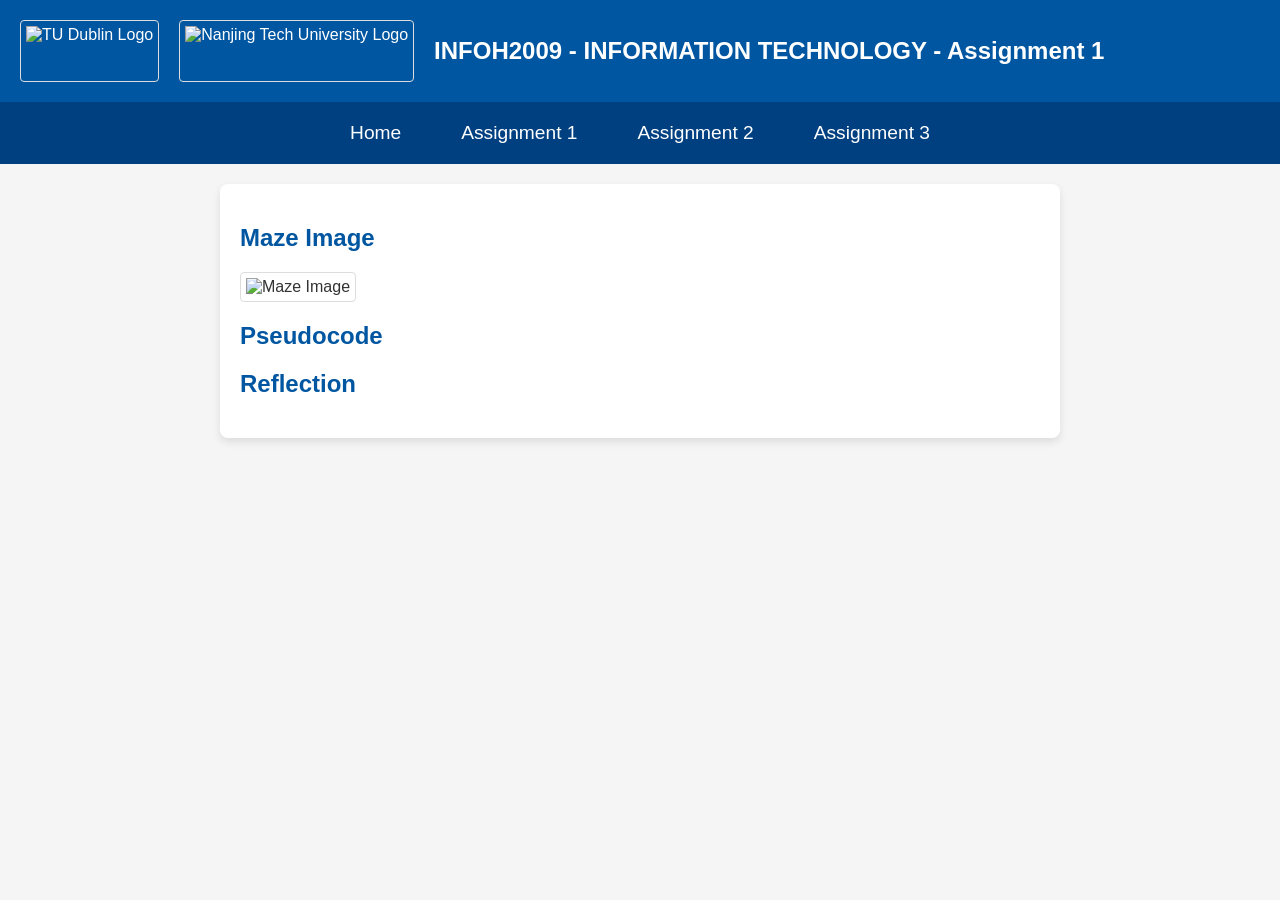
==== assignment2.html @ a0e151d5 "Update assignment2.html" ====
<!DOCTYPE html>
<html lang="en">
<head>
    <meta charset="UTF-8">
    <meta name="viewport" content="width=device-width, initial-scale=1.0">
    <title>INFOH2009 - Assignment 1</title>
    <link rel="stylesheet" href="style.css">
</head>
<body>
    <header>
        <img src="https://www.ieabroad.com/wp-content/uploads/TUD.png" alt="TU Dublin Logo">
        <img src="https://upload.wikimedia.org/wikipedia/en/b/b2/Nanjing_University_of_Technology_logo.png" alt="Nanjing Tech University Logo">
        <h1>INFOH2009 - INFORMATION TECHNOLOGY - Assignment 1</h1>
    </header>
    <nav>
        <ul>
            <li><a href="index.html">Home</a></li>
            <li><a href="assignment1.html">Assignment 1</a></li>
            <li><a href="assignment2.html">Assignment 2</a></li>
            <li><a href="assignment3.html">Assignment 3</a></li>

        </ul>
    </nav>
    <main>
        <section>
            <h2>Maze Image</h2>
            <img src="https://printablecreative.com/wp-content/themes/pct/maze-generator/server/maze.php?ref=-549911581&uid=OC4yMjMuMTMuODc=&size=10&corridor=10&difficulty=0&shape=square&output=svg&endpoints=0&solution=0" alt="Maze Image">
        </section>
        <section>
            <h2>Pseudocode</h2>
            <p id="START
            GO FORWARDS 10 cm
            TURN LEFT 90 degrees
            GO FORWARDS 10 cm
            TURN RIGHT 90 degrees
            GO FORWARDS 10 cm
            TURN LEFT 90 degrees
            GO FORWARDS 70 cm
            TURN RIGHT 90 degrees
            GO FORWARDS 30 cm
            TURN LEFT 90 degrees
            GO FORWARDS 10 cm
            TURN RIGHT 90 degrees
            GO FORWARDS 10 cm
            TURN RIGHT 90 degrees
            GO FORWARDS 20 cm
            TURN RIGHT 90 degrees
            GO FORWARDS 20 cm
            TURN LEFT 90 degrees
            GO FORWARDS 10 cm
            TURN LEFT 90 degrees
            GO FORWARDS 30 cm
            TURN LEFT 90 degrees
            GO FORWARDS 10 cm
            TURN RIGHT 90 degrees
            GO FORWARDS 10 cm
            TURN RIGHT 90 degrees
            GO FORWARDS 10 cm
            TURN LEFT 90 degrees
            GO FORWARDS 20 cm
            TURN LEFT 90 degrees
            GO FORWARDS 10 cm
            TURN LEFT 90 degrees
            GO FORWARDS 10 cm
            TURN RIGHT 90 degrees
            GO FORWARDS 10 cm
            TURN RIGHT 90 degrees
            GO FORWARDS 10 cm
            TURN LEFT 90 degrees
            GO FORWARDS 10 cm
            TURN RIGHT 90 degrees
            GO FORWARDS 10 cm
            FINISH"><!-- Add your pseudocode --></p>
        </section>
        <section>
            <h2>Reflection</h2>
            <p><!-- Add your reflection here --></p>
        </section>
    </main>
</body>
</html>
---- style.css ----
body {
    font-family: Arial, sans-serif;
    margin: 0;
    padding: 0;
    background-color: #f5f5f5;
    color: #333;
}

header {
    background-color: #0056a1;
    color: white;
    padding: 20px;
    display: flex;
    align-items: center;
}

header img {
    height: 50px;
    margin-right: 20px;
}

header h1 {
    margin: 0;
    font-size: 1.5em;
}

nav {
    background-color: #004080;
    padding: 10px;
}

nav ul {
    list-style-type: none;
    margin: 0;
    padding: 0;
    display: flex;
    justify-content: center;
}

nav ul li {
    margin: 0 15px;
}

nav ul li a {
    color: white;
    text-decoration: none;
    font-size: 1.2em;
    padding: 10px 15px;
    display: inline-block;
}

nav ul li a:hover {
    background-color: #003366;
    border-radius: 5px;
}

main {
    padding: 20px;
    max-width: 800px;
    margin: 20px auto;
    background: white;
    box-shadow: 0 4px 8px rgba(0, 0, 0, 0.1);
    border-radius: 8px;
}

#pseudocode {
    font-family: "Courier New", Courier, monospace;
    font-size: 14px;
    background-color: #f5f5f5; 
    color: #333; 
    padding: 4px 6px;
    border-radius: 4px;
    border: 1px solid #ddd;
    white-space: pre-wrap;
}

section {
    margin-bottom: 20px;
}

h2 {
    color: #0056A1;
}

img {
    max-width: 100%;
    height: auto;
    border: 1px solid #ddd;
    border-radius: 4px;
    padding: 5px;
}

textarea {
    width: 100%;
    height: 100px;
    padding: 10px;
    border: 1px solid #ddd;
    border-radius: 4px;
}
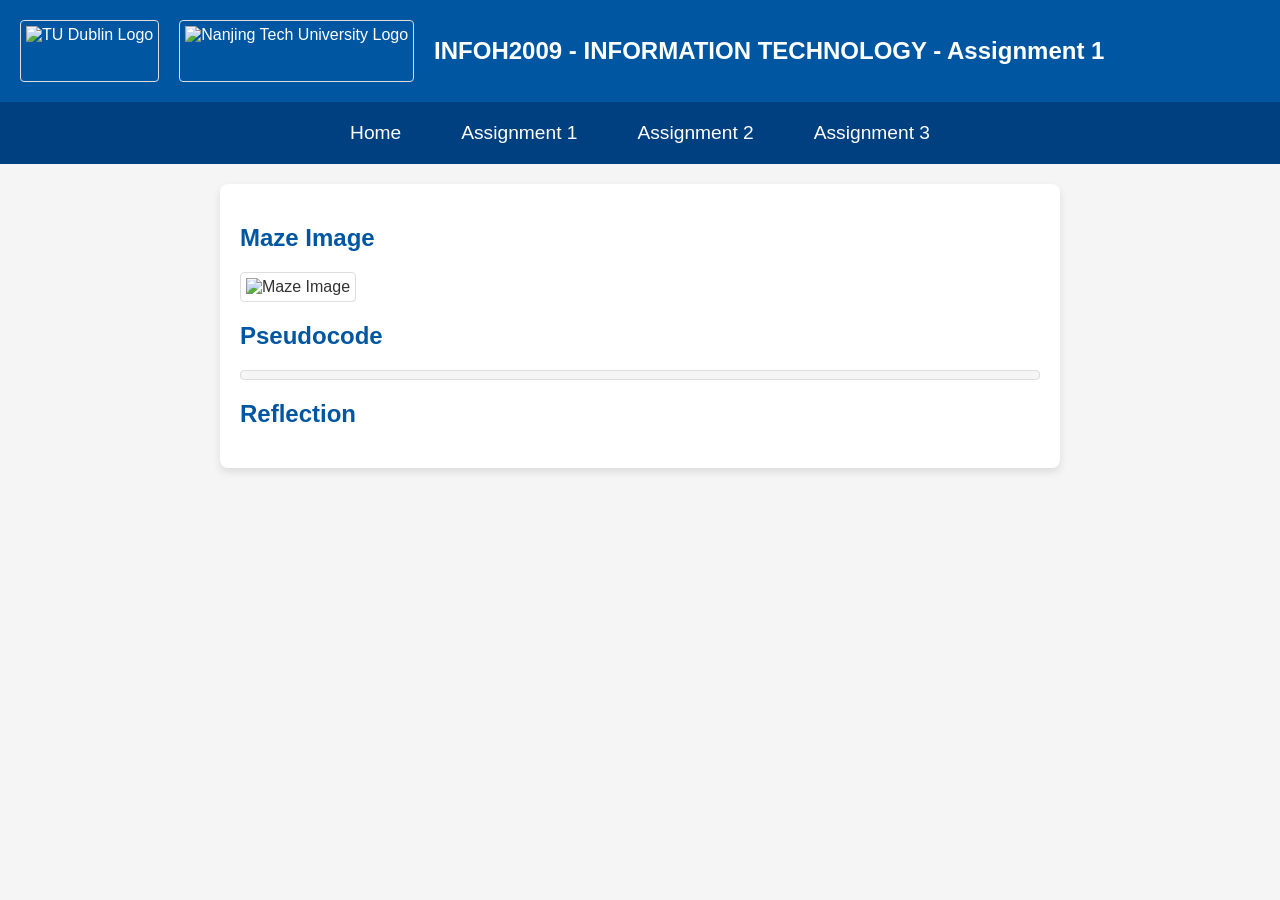
==== commit 43c7c1c7: "Update assignment2.html" ====
--- a/assignment2.html
+++ b/assignment2.html
@@ -28,49 +28,49 @@
         </section>
         <section>
             <h2>Pseudocode</h2>
-            <p id="START
-            GO FORWARDS 10 cm
-            TURN LEFT 90 degrees
-            GO FORWARDS 10 cm
-            TURN RIGHT 90 degrees
-            GO FORWARDS 10 cm
-            TURN LEFT 90 degrees
-            GO FORWARDS 70 cm
-            TURN RIGHT 90 degrees
-            GO FORWARDS 30 cm
-            TURN LEFT 90 degrees
-            GO FORWARDS 10 cm
-            TURN RIGHT 90 degrees
-            GO FORWARDS 10 cm
-            TURN RIGHT 90 degrees
-            GO FORWARDS 20 cm
-            TURN RIGHT 90 degrees
-            GO FORWARDS 20 cm
-            TURN LEFT 90 degrees
-            GO FORWARDS 10 cm
-            TURN LEFT 90 degrees
-            GO FORWARDS 30 cm
-            TURN LEFT 90 degrees
-            GO FORWARDS 10 cm
-            TURN RIGHT 90 degrees
-            GO FORWARDS 10 cm
-            TURN RIGHT 90 degrees
-            GO FORWARDS 10 cm
-            TURN LEFT 90 degrees
-            GO FORWARDS 20 cm
-            TURN LEFT 90 degrees
-            GO FORWARDS 10 cm
-            TURN LEFT 90 degrees
-            GO FORWARDS 10 cm
-            TURN RIGHT 90 degrees
-            GO FORWARDS 10 cm
-            TURN RIGHT 90 degrees
-            GO FORWARDS 10 cm
-            TURN LEFT 90 degrees
-            GO FORWARDS 10 cm
-            TURN RIGHT 90 degrees
-            GO FORWARDS 10 cm
-            FINISH"><!-- Add your pseudocode --></p>
+            <p id="pseudocode"><START
+                GO FORWARDS 10 cm
+                TURN LEFT 90 degrees
+                GO FORWARDS 10 cm
+                TURN RIGHT 90 degrees
+                GO FORWARDS 10 cm
+                TURN LEFT 90 degrees
+                GO FORWARDS 70 cm
+                TURN RIGHT 90 degrees
+                GO FORWARDS 30 cm
+                TURN LEFT 90 degrees
+                GO FORWARDS 10 cm
+                TURN RIGHT 90 degrees
+                GO FORWARDS 10 cm
+                TURN RIGHT 90 degrees
+                GO FORWARDS 20 cm
+                TURN RIGHT 90 degrees
+                GO FORWARDS 20 cm
+                TURN LEFT 90 degrees
+                GO FORWARDS 10 cm
+                TURN LEFT 90 degrees
+                GO FORWARDS 30 cm
+                TURN LEFT 90 degrees
+                GO FORWARDS 10 cm
+                TURN RIGHT 90 degrees
+                GO FORWARDS 10 cm
+                TURN RIGHT 90 degrees
+                GO FORWARDS 10 cm
+                TURN LEFT 90 degrees
+                GO FORWARDS 20 cm
+                TURN LEFT 90 degrees
+                GO FORWARDS 10 cm
+                TURN LEFT 90 degrees
+                GO FORWARDS 10 cm
+                TURN RIGHT 90 degrees
+                GO FORWARDS 10 cm
+                TURN RIGHT 90 degrees
+                GO FORWARDS 10 cm
+                TURN LEFT 90 degrees
+                GO FORWARDS 10 cm
+                TURN RIGHT 90 degrees
+                GO FORWARDS 10 cm
+                FINISH></p>
         </section>
         <section>
             <h2>Reflection</h2>
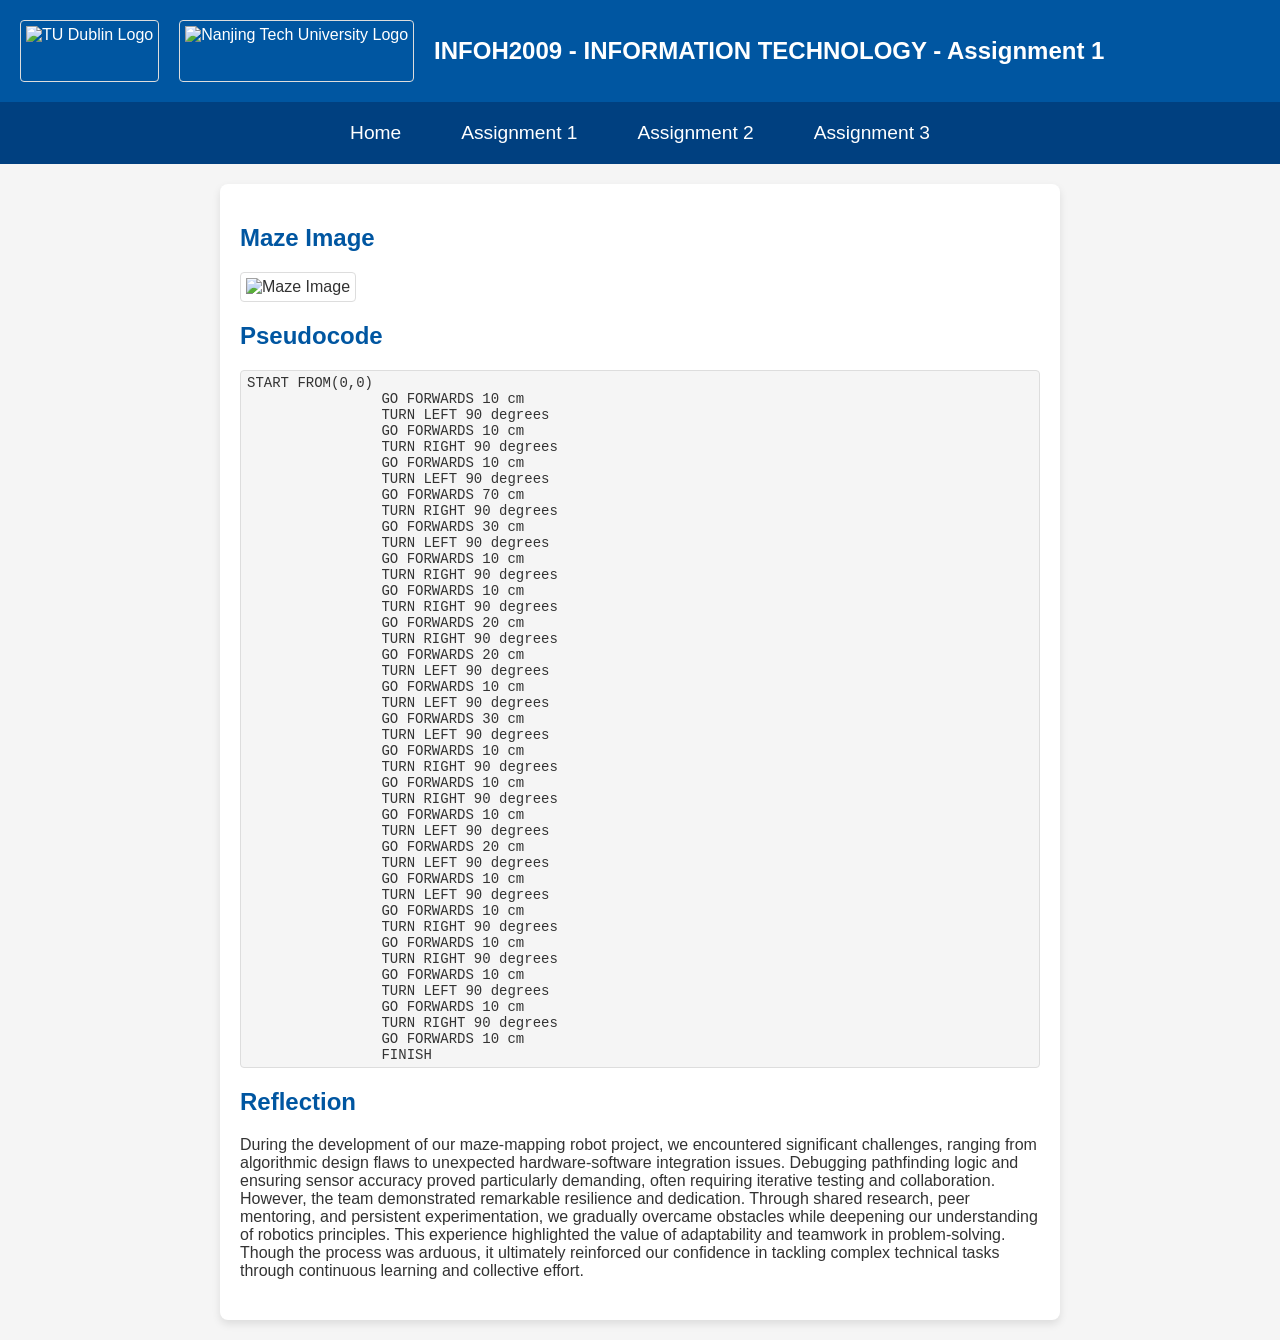
==== commit 21d2bdc8: "Update assignment2.html" ====
--- a/assignment2.html
+++ b/assignment2.html
@@ -28,7 +28,7 @@
         </section>
         <section>
             <h2>Pseudocode</h2>
-            <p id="pseudocode"><START
+            <p id="pseudocode">START FROM(0,0)
                 GO FORWARDS 10 cm
                 TURN LEFT 90 degrees
                 GO FORWARDS 10 cm
@@ -70,11 +70,11 @@
                 GO FORWARDS 10 cm
                 TURN RIGHT 90 degrees
                 GO FORWARDS 10 cm
-                FINISH></p>
+                FINISH</p>
         </section>
         <section>
             <h2>Reflection</h2>
-            <p><!-- Add your reflection here --></p>
+            <p>During the development of our maze-mapping robot project, we encountered significant challenges, ranging from algorithmic design flaws to unexpected hardware-software integration issues. Debugging pathfinding logic and ensuring sensor accuracy proved particularly demanding, often requiring iterative testing and collaboration. However, the team demonstrated remarkable resilience and dedication. Through shared research, peer mentoring, and persistent experimentation, we gradually overcame obstacles while deepening our understanding of robotics principles. This experience highlighted the value of adaptability and teamwork in problem-solving. Though the process was arduous, it ultimately reinforced our confidence in tackling complex technical tasks through continuous learning and collective effort.</p>
         </section>
     </main>
 </body>
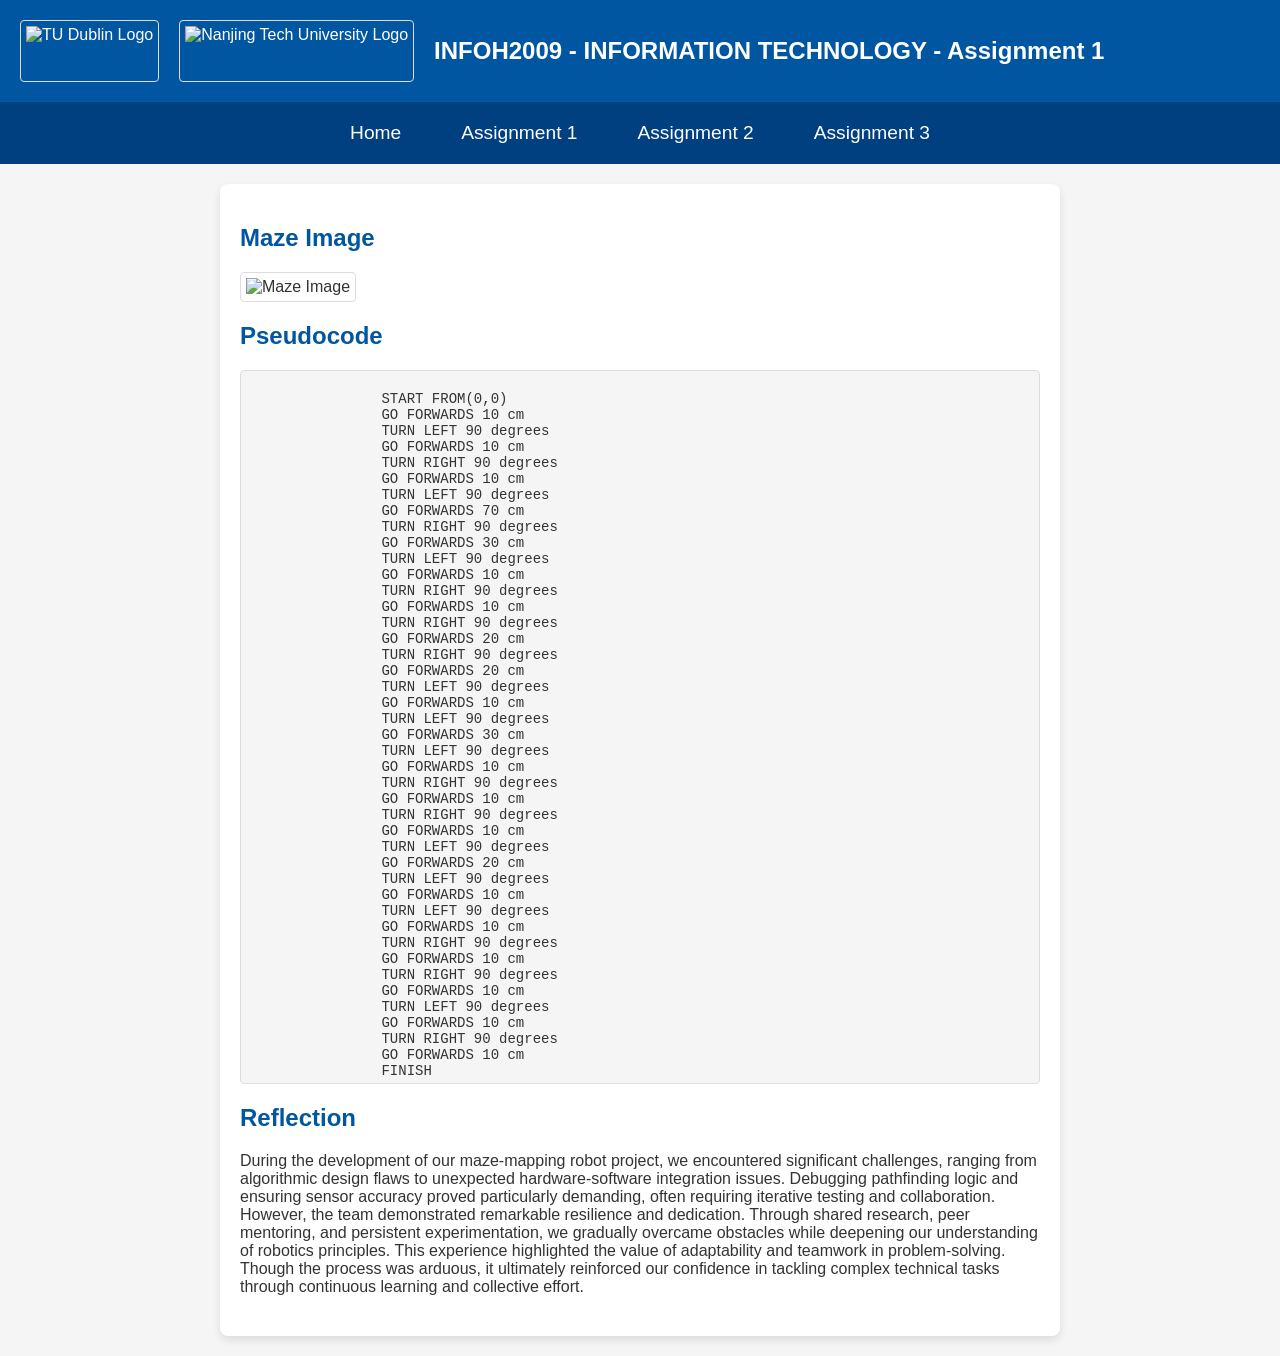
==== commit 0899eaf9: "Update assignment2.html" ====
--- a/assignment2.html
+++ b/assignment2.html
@@ -28,7 +28,8 @@
         </section>
         <section>
             <h2>Pseudocode</h2>
-            <p id="pseudocode">START FROM(0,0)
+            <p id="pseudocode">
+                START FROM(0,0)
                 GO FORWARDS 10 cm
                 TURN LEFT 90 degrees
                 GO FORWARDS 10 cm
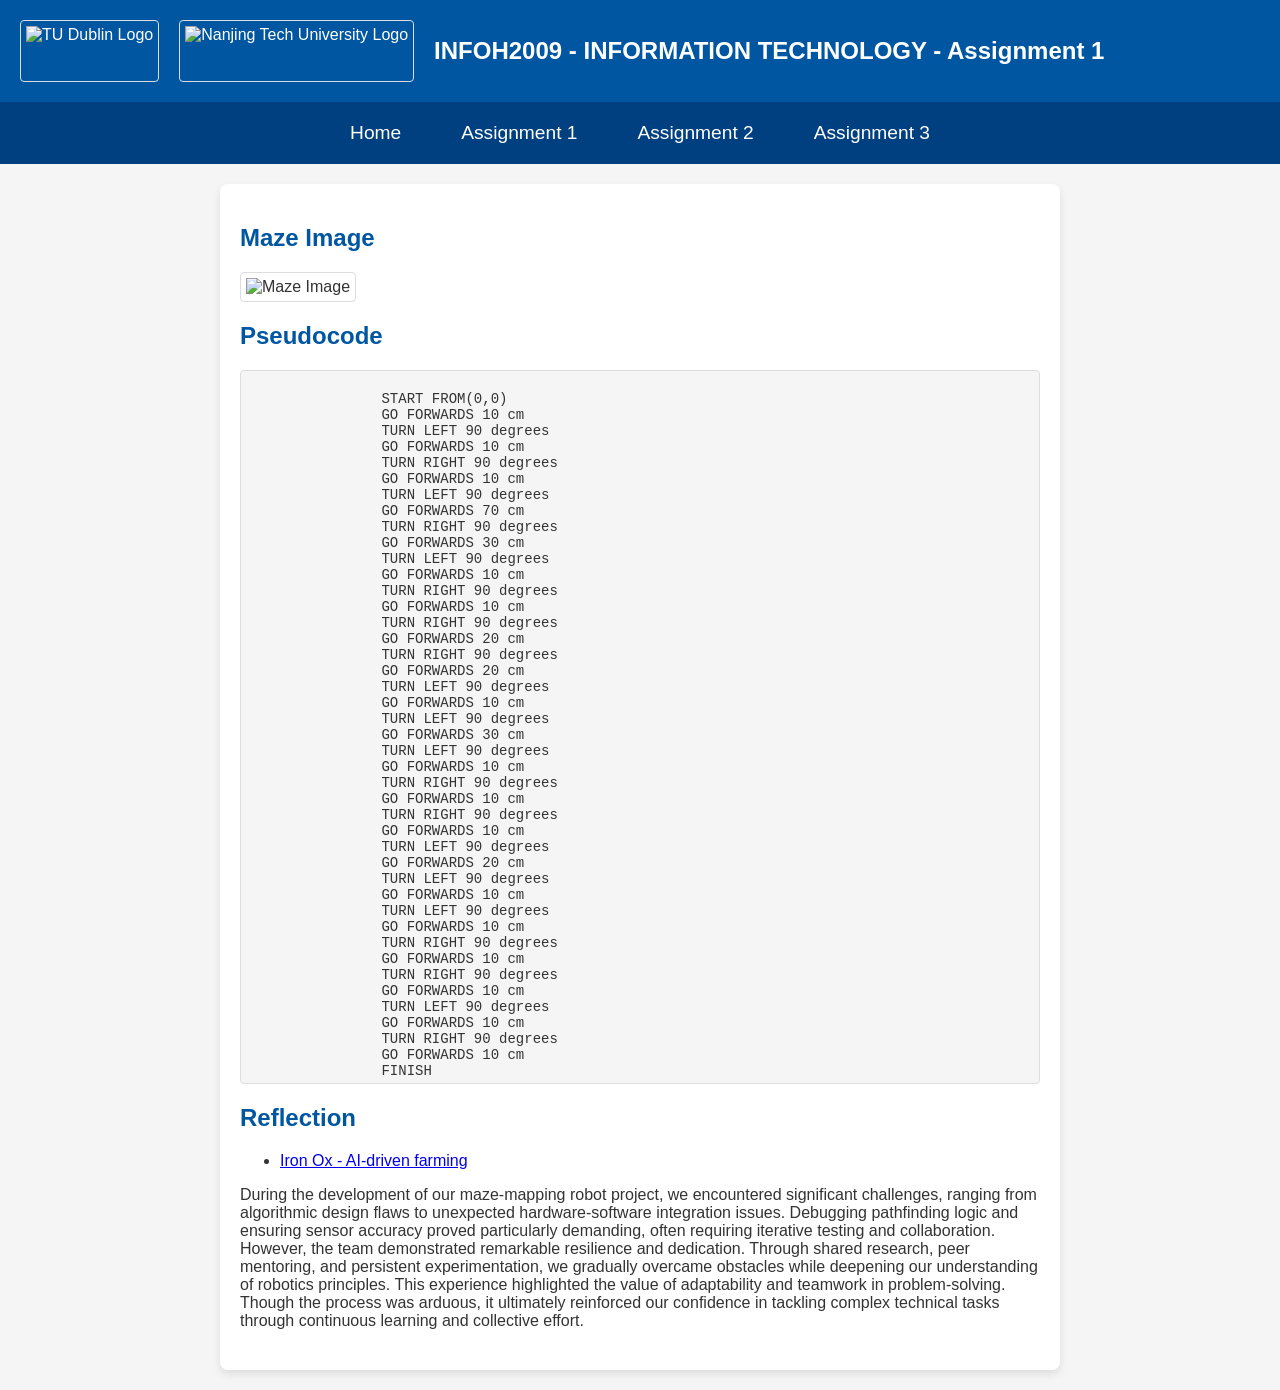
==== commit 3a167a27: "Update assignment2.html" ====
--- a/assignment2.html
+++ b/assignment2.html
@@ -75,6 +75,9 @@
         </section>
         <section>
             <h2>Reflection</h2>
+            <ul>
+                <li><a href="https://github.com/HengyuChi1203/maze-robot" target="_blank">Iron Ox - AI-driven farming</a></li>
+            </ul>    
             <p>During the development of our maze-mapping robot project, we encountered significant challenges, ranging from algorithmic design flaws to unexpected hardware-software integration issues. Debugging pathfinding logic and ensuring sensor accuracy proved particularly demanding, often requiring iterative testing and collaboration. However, the team demonstrated remarkable resilience and dedication. Through shared research, peer mentoring, and persistent experimentation, we gradually overcame obstacles while deepening our understanding of robotics principles. This experience highlighted the value of adaptability and teamwork in problem-solving. Though the process was arduous, it ultimately reinforced our confidence in tackling complex technical tasks through continuous learning and collective effort.</p>
         </section>
     </main>
